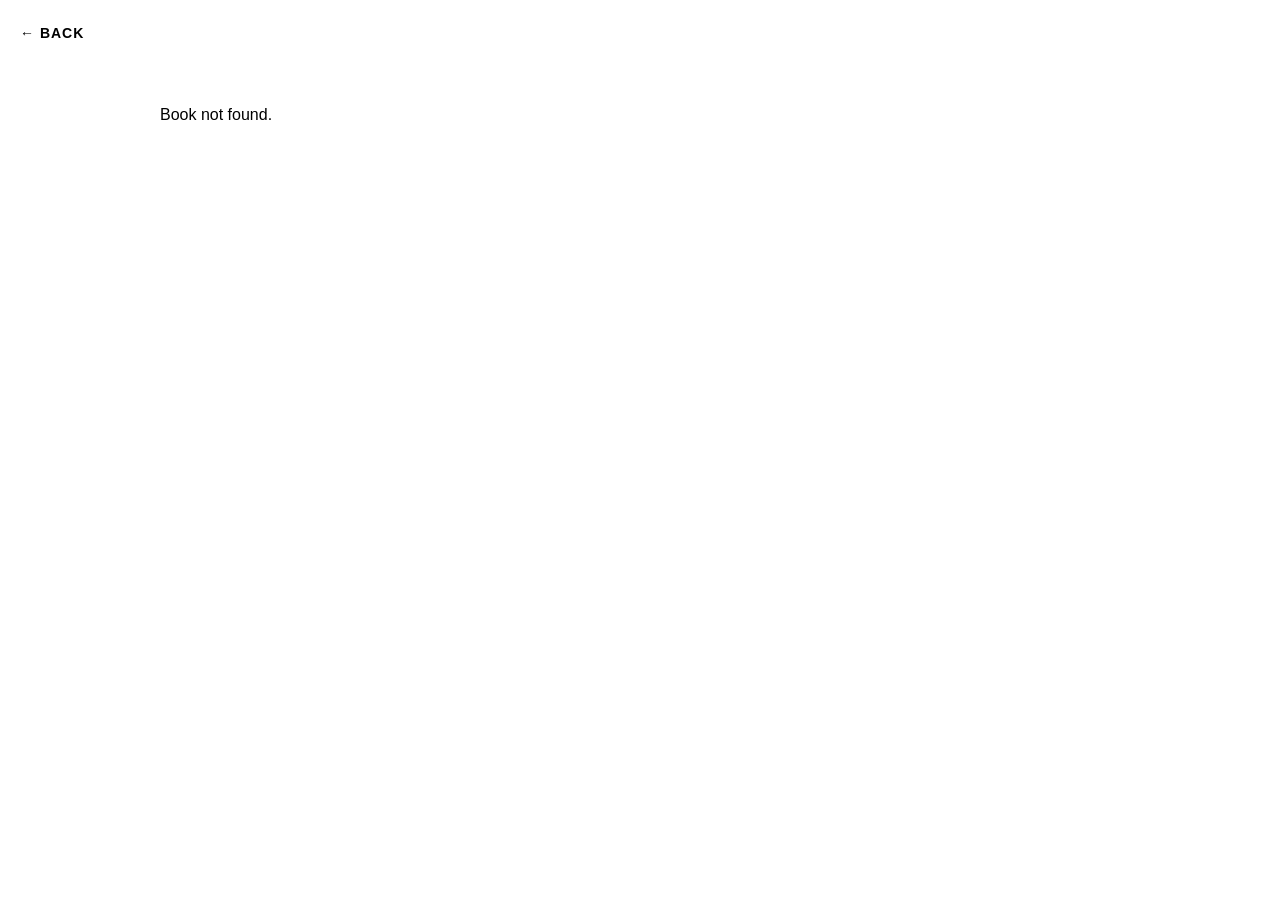
==== book.html @ e9c7ca3d "Add files via upload" ====
<!DOCTYPE html>
<html lang="en">
<head>
<meta charset="UTF-8">
<meta name="viewport" content="width=device-width, initial-scale=1.0">
<title id="page-title">Book</title>
<link rel="stylesheet" href="style.css">
</head>
<body>
  <header class="site-header">
    <a href="index.html" class="back-link">&larr; BACK</a>
  </header>

  <main class="book-detail">
    <img id="book-cover" src="" alt="">
    <div class="book-info">
      <h1 id="book-title"></h1>
      <h2 id="book-author"></h2>
      <p id="book-status" class="status-tag"></p>
      <p id="book-blurb"></p>
    </div>
  </main>

  <script src="books.js"></script>
  <script src="book.js"></script>
</body>
</html>
---- style.css ----
* {
  box-sizing: border-box;
  margin: 0;
  padding: 0;
}

body {
  background: #ffffff;
  color: #000000;
  font-family: "Helvetica Neue", Helvetica, Arial, sans-serif;
  -webkit-font-smoothing: antialiased;
}

.site-header {
  padding: 24px 20px;
}

.site-header h1 {
  font-size: 28px;
  font-weight: 700;
}

.back-link {
  color: #000;
  text-decoration: none;
  font-weight: 700;
  letter-spacing: 1px;
  font-size: 14px;
}

main {
  max-width: 1000px;
  margin: 0 auto;
  padding: 40px 20px 80px;
}

.shelf {
  margin-bottom: 60px;
}

.shelf-title {
  font-size: 16px;
  font-weight: 700;
  margin-bottom: 20px;
}

.grid {
  display: grid;
  grid-template-columns: repeat(auto-fill, minmax(160px, 1fr));
  gap: 24px;
}

.book-cover-link {
  display: block;
  text-decoration: none;
  color: #000;
}

.book-cover-link img {
  width: 100%;
  aspect-ratio: 2 / 3;
  object-fit: cover;
  display: block;
  filter: grayscale(100%) contrast(1.1);
  border: 1px solid #000;
}

.book-cover-link .cover-caption {
  margin-top: 8px;
  font-size: 13px;
  font-weight: 700;
  line-height: 1.3;
}

.book-cover-link .cover-author {
  font-size: 12px;
  color: #333;
}

.book-detail {
  display: flex;
  gap: 40px;
  flex-wrap: wrap;
  padding-top: 40px;
}

.book-detail img {
  width: 260px;
  aspect-ratio: 2 / 3;
  object-fit: cover;
  filter: grayscale(100%) contrast(1.1);
  border: 1px solid #000;
}

.book-info {
  flex: 1;
  min-width: 240px;
}

.book-info h1 {
  font-size: 28px;
  margin-bottom: 6px;
}

.book-info h2 {
  font-size: 16px;
  font-weight: 400;
  color: #333;
  margin-bottom: 16px;
}

.status-tag {
  display: inline-block;
  border: 1px solid #000;
  padding: 4px 10px;
  font-size: 12px;
  margin-bottom: 20px;
}

.book-info p#book-blurb {
  font-size: 16px;
  line-height: 1.6;
  max-width: 480px;
}

@media (max-width: 500px) {
  .site-header h1 {
    letter-spacing: 2px;
    font-size: 18px;
  }
}
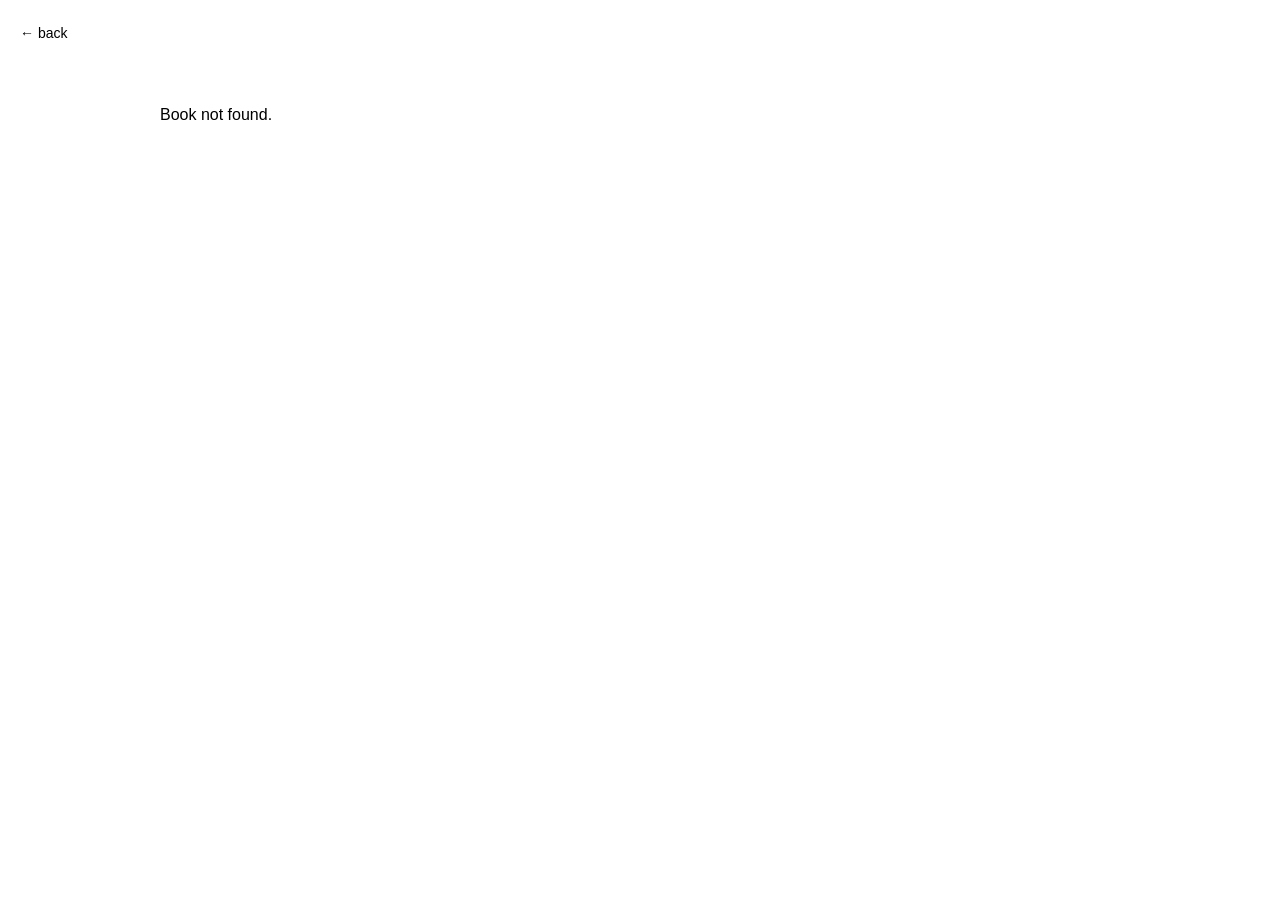
==== commit 6f5c8d88: "Add files via upload" ====
--- a/book.html
+++ b/book.html
@@ -8,7 +8,7 @@
 </head>
 <body>
   <header class="site-header">
-    <a href="index.html" class="back-link">&larr; BACK</a>
+    <a href="index.html" class="back-link">&larr; back</a>
   </header>
 
   <main class="book-detail">
--- a/style.css
+++ b/style.css
@@ -23,8 +23,6 @@
 .back-link {
   color: #000;
   text-decoration: none;
-  font-weight: 700;
-  letter-spacing: 1px;
   font-size: 14px;
 }
 
@@ -61,7 +59,6 @@
   aspect-ratio: 2 / 3;
   object-fit: cover;
   display: block;
-  filter: grayscale(100%) contrast(1.1);
   border: 1px solid #000;
 }
 
@@ -88,7 +85,6 @@
   width: 260px;
   aspect-ratio: 2 / 3;
   object-fit: cover;
-  filter: grayscale(100%) contrast(1.1);
   border: 1px solid #000;
 }
 
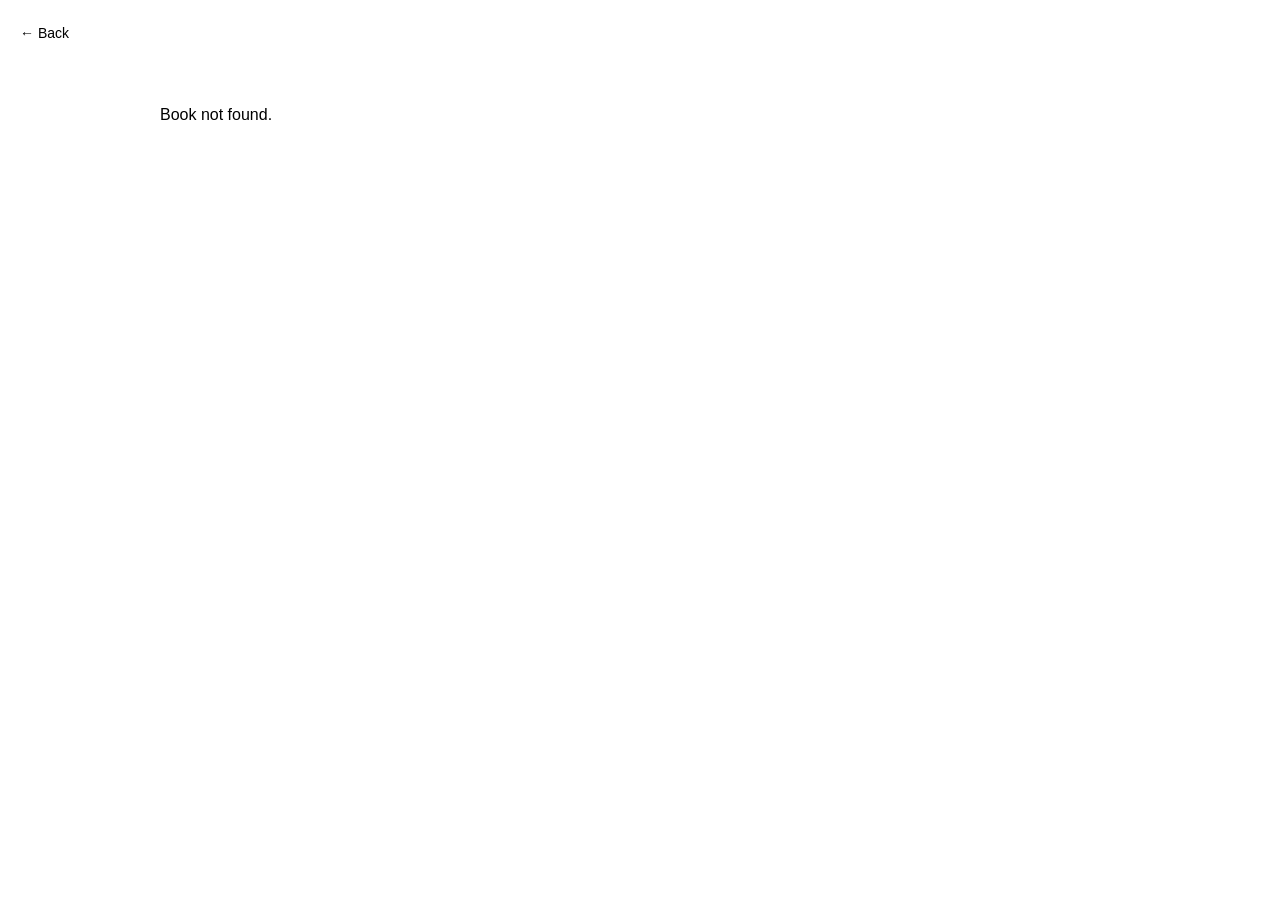
==== commit 5128511d: "Add files via upload" ====
--- a/book.html
+++ b/book.html
@@ -8,7 +8,7 @@
 </head>
 <body>
   <header class="site-header">
-    <a href="index.html" class="back-link">&larr; back</a>
+    <a href="index.html" class="back-link">&larr; Back</a>
   </header>
 
   <main class="book-detail">
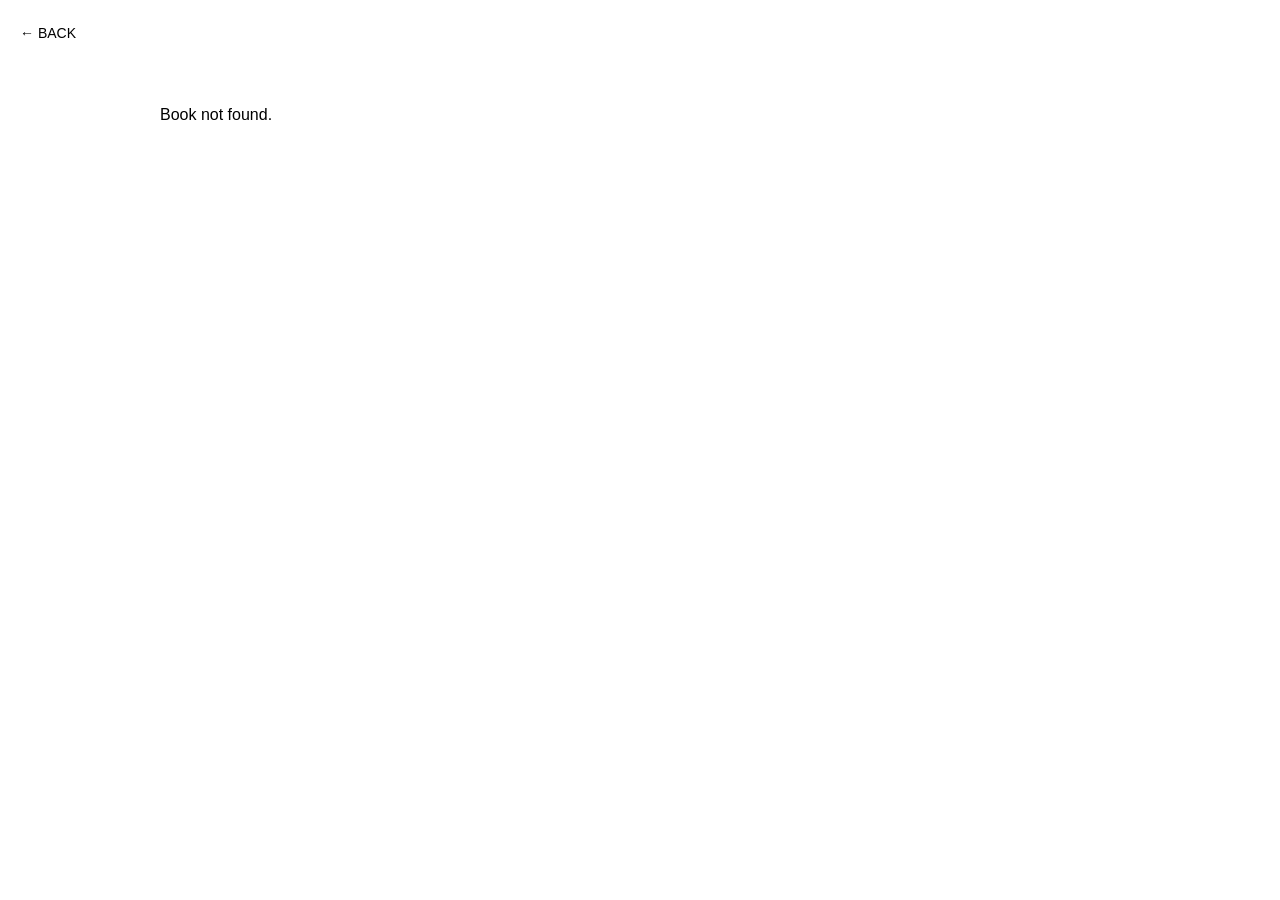
==== commit 96282bff: "Add files via upload" ====
--- a/book.html
+++ b/book.html
@@ -8,7 +8,7 @@
 </head>
 <body>
   <header class="site-header">
-    <a href="index.html" class="back-link">&larr; Back</a>
+    <a href="index.html" class="back-link">&larr; BACK</a>
   </header>
 
   <main class="book-detail">
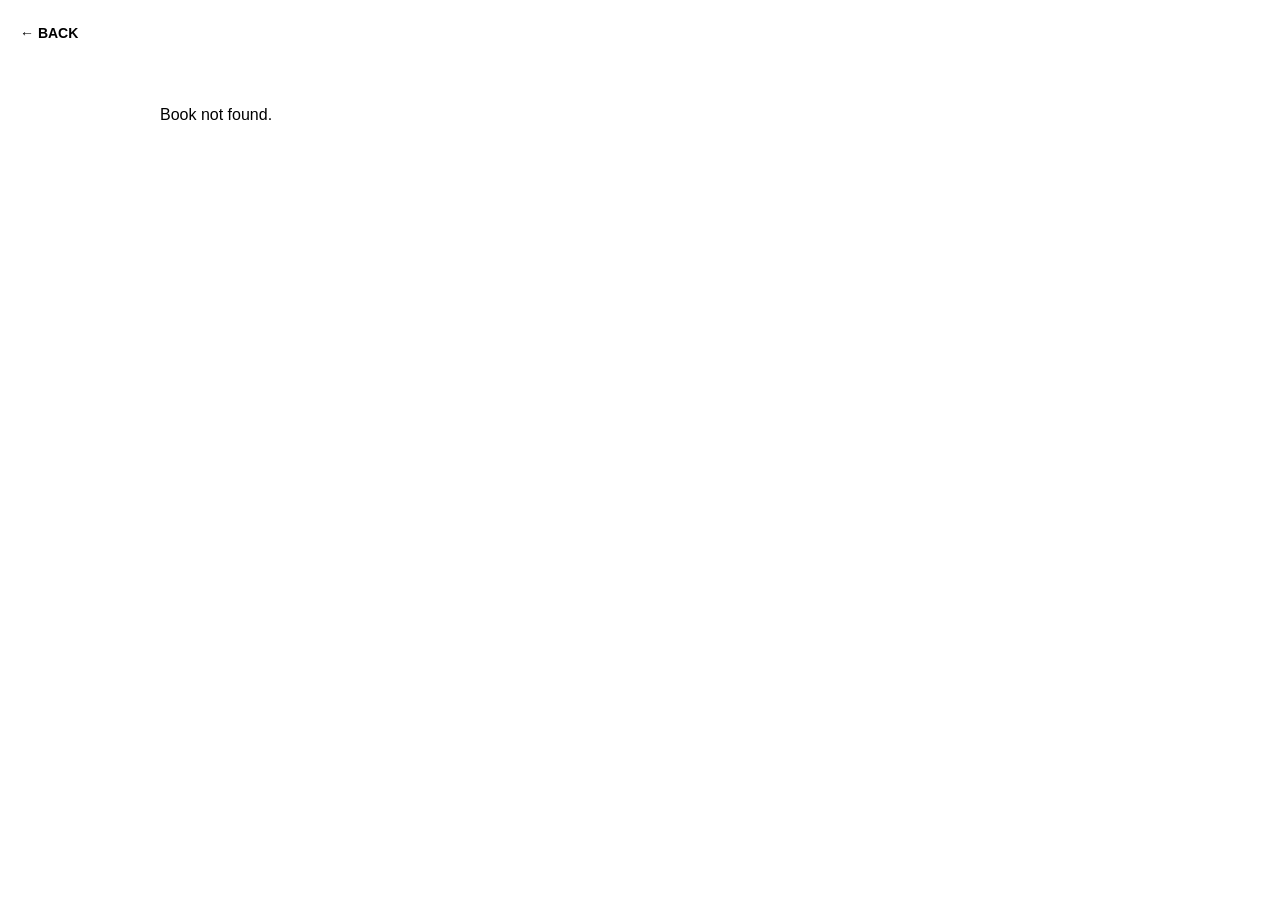
==== commit f25412c4: "Add files via upload" ====
--- a/book.html
+++ b/book.html
@@ -16,7 +16,6 @@
     <div class="book-info">
       <h1 id="book-title"></h1>
       <h2 id="book-author"></h2>
-      <p id="book-status" class="status-tag"></p>
       <p id="book-blurb"></p>
     </div>
   </main>
--- a/style.css
+++ b/style.css
@@ -24,6 +24,7 @@
   color: #000;
   text-decoration: none;
   font-size: 14px;
+  font-weight: 700;
 }
 
 main {
